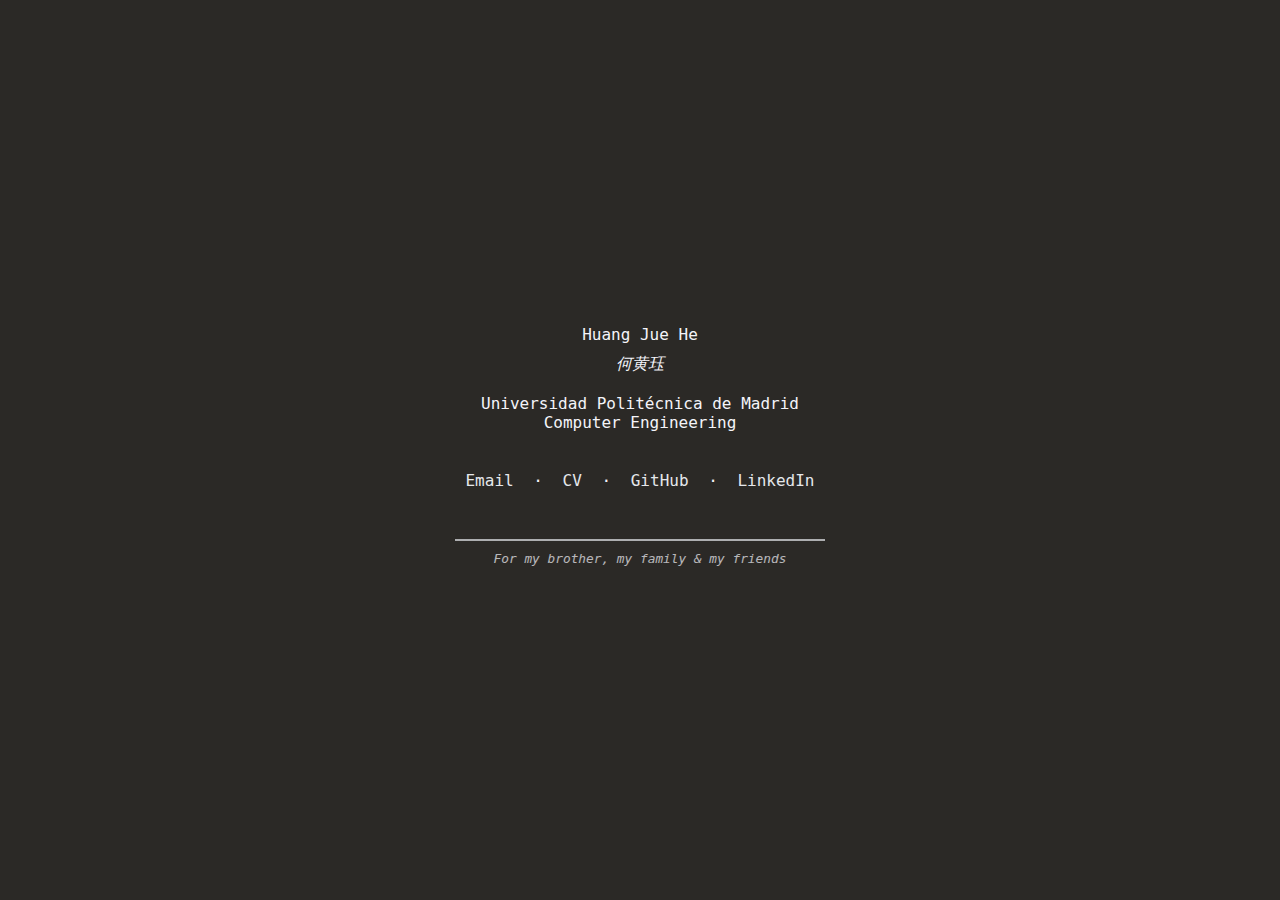
==== index.html @ 4750c5e8 "Update index.html" ====
<!DOCTYPE html>
<html lang="en">
<head>
    <meta charset="UTF-8">
    <meta name="viewport" content="width=device-width, initial-scale=1.0">
    <title>Huang Jue He's Homepage</title>
    <style>
        body {
            font-family: "Söhne Mono", monospace, "Courier New";
            background-color: #2B2926;
            color: #f4f4f9;
            text-align: center;
            margin: 0;
            padding: 0;
            height: 100vh;
            display: flex;
            justify-content: center;
            align-items: center;
        }

        .content {
            max-width: 600px;
            padding: 20px;
        }t

        .name {
            font-size: 2em;
        }

        .name-chinese {
            font-style: italic;
            margin-top: 10px;
        }

        a {
            color: #e5e7eb;
            text-decoration: none;
            margin: 0 10px;
        }

        a:hover {
            text-decoration: underline;
        }

        .links {
            margin-top: 20px;
        }

        .dedicatory {
            font-size: 0.8em;
            font-style: italic;
            margin-top: 30px;
            padding: 10px;
            border-top: 2px solid #e5e7eb;
            opacity: 0.7;
        }
    </style>
</head>
<body>
    <div class="content">
        <div class="name">Huang Jue He</div>
        <div class="name-chinese">何黄珏</div>
        <br>
        <div>Universidad Politécnica de Madrid</div>
        <div>Computer Engineering</div>
        <br>
        <div class="links">
            <a href="mailto:huangjuehe@gmail.com?subject=Inquiry" target="_blank">Email</a> · 
            <a href="https://huangjuehe.github.io/CV.pdf" target="_blank">CV</a> · 
            <a href="https://github.com/huangjuehe" target="_blank">GitHub</a> · 
            <a href="https://www.linkedin.com/in/hjhe/" target="_blank">LinkedIn</a>
        </div>
        <br>
        <div class="dedicatory">
            For my brother, my family & my friends
        </div>
    </div>
</body>
</html>
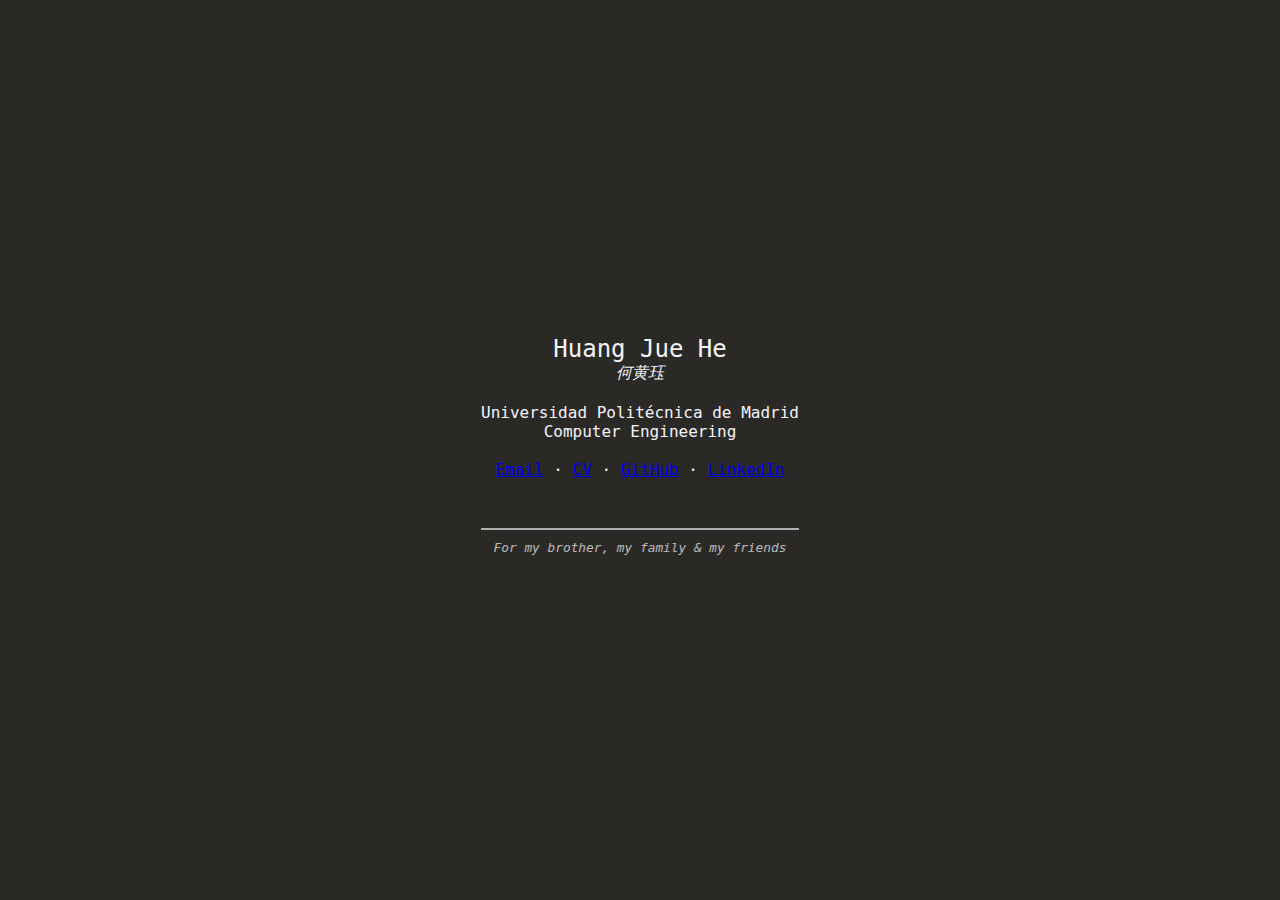
==== commit 37cd8293: "Update index.html" ====
--- a/index.html
+++ b/index.html
@@ -23,15 +23,6 @@
             padding: 20px;
         }t
 
-        .name {
-            font-size: 2em;
-        }
-
-        .name-chinese {
-            font-style: italic;
-            margin-top: 10px;
-        }
-
         a {
             color: #e5e7eb;
             text-decoration: none;
@@ -39,11 +30,7 @@
         }
 
         a:hover {
-            text-decoration: underline;
-        }
-
-        .links {
-            margin-top: 20px;
+            color: #D1D5DB;
         }
 
         .dedicatory {
@@ -58,13 +45,13 @@
 </head>
 <body>
     <div class="content">
-        <div class="name">Huang Jue He</div>
-        <div class="name-chinese">何黄珏</div>
+        <div style="font-size:1.5em; font-weight:300">Huang Jue He</div>
+        <div><em>何黄珏</em></div>
         <br>
         <div>Universidad Politécnica de Madrid</div>
         <div>Computer Engineering</div>
         <br>
-        <div class="links">
+        <div>
             <a href="mailto:huangjuehe@gmail.com?subject=Inquiry" target="_blank">Email</a> · 
             <a href="https://huangjuehe.github.io/CV.pdf" target="_blank">CV</a> · 
             <a href="https://github.com/huangjuehe" target="_blank">GitHub</a> · 
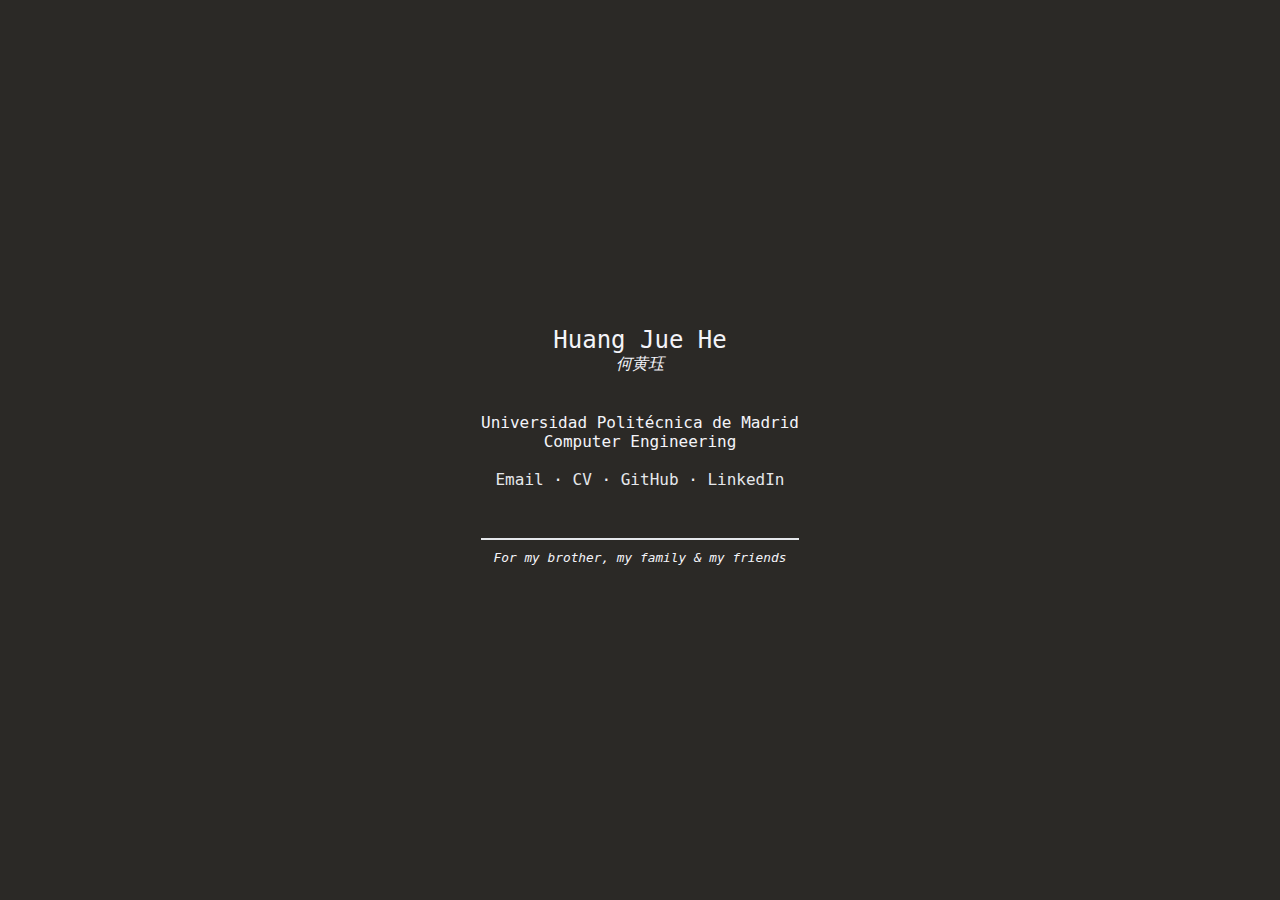
==== commit dbaf2dc5: "Update index.html" ====
--- a/index.html
+++ b/index.html
@@ -1,9 +1,11 @@
-<!DOCTYPE html>
-<html lang="en">
+<!DOCTYPE html PUBLIC "-//IETF//DTD HTML 2.0//EN">
+<html>
 <head>
     <meta charset="UTF-8">
     <meta name="viewport" content="width=device-width, initial-scale=1.0">
+    <meta name="keywords" content="Huang Jue He, Computer Engineering, UPM, Portfolio, CV, GitHub, LinkedIn, CS, Software">
     <title>Huang Jue He's Homepage</title>
+    <link href="https://fonts.googleapis.com/css2?family=Inter:wght@400&display=swap" rel="stylesheet">
     <style>
         body {
             font-family: "Söhne Mono", monospace, "Courier New";
@@ -17,36 +19,28 @@
             justify-content: center;
             align-items: center;
         }
-
-        .content {
-            max-width: 600px;
-            padding: 20px;
-        }t
-
         a {
-            color: #e5e7eb;
+            color: #e5e7eb; /* Default link color */
             text-decoration: none;
-            margin: 0 10px;
         }
-
         a:hover {
-            color: #D1D5DB;
+            color: #d1d5db; /* Hover link color */
         }
-
         .dedicatory {
             font-size: 0.8em;
             font-style: italic;
             margin-top: 30px;
             padding: 10px;
             border-top: 2px solid #e5e7eb;
-            opacity: 0.7;
         }
+
     </style>
 </head>
 <body>
-    <div class="content">
-        <div style="font-size:1.5em; font-weight:300">Huang Jue He</div>
+    <div>
+        <div style="font-size:1.5em; font-weight:300;">Huang Jue He</div>
         <div><em>何黄珏</em></div>
+        <br>
         <br>
         <div>Universidad Politécnica de Madrid</div>
         <div>Computer Engineering</div>
@@ -62,5 +56,4 @@
             For my brother, my family & my friends
         </div>
     </div>
-</body>
-</html>+</body>